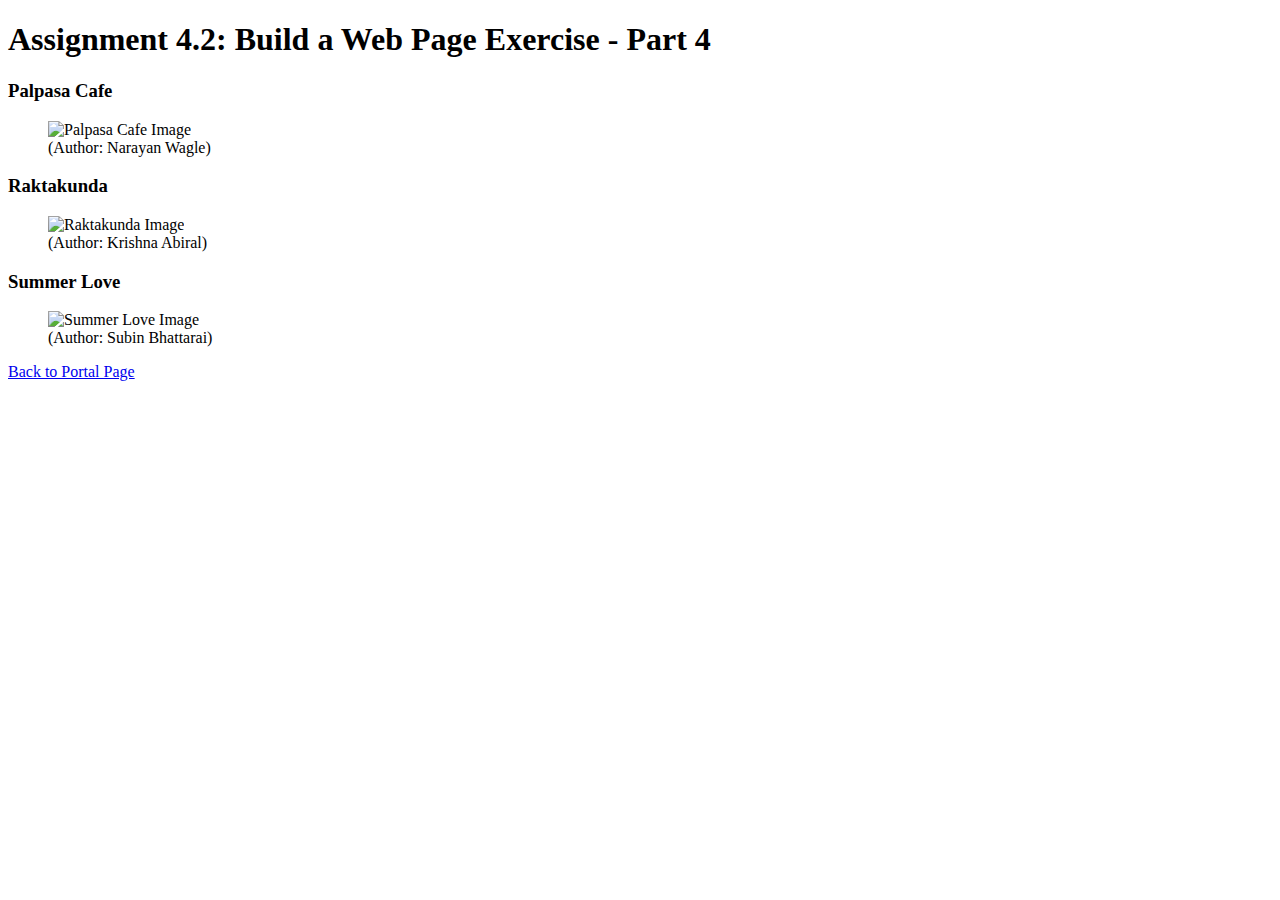
==== Module - 4/Bhandari_Mod4_2.html @ 3958683f "Create Bhandari_Mod4_2.html" ====
<!DOCTYPE html>
<html lang="en">
<head>
    <meta charset="UTF-8">
    <meta name="viewport" content="width=device-width, initial-scale=1.0">
    <title>CSD 340 Web Development with HTML and CSS</title>
    <link rel="stylesheet" href="Bhandari_Mod4_2.css">
</head>
<body>
    <div id="container">
        <h1>Assignment 4.2: Build a Web Page Exercise - Part 4</h1>
        <div id="image-gallery">
    	<div class="gallery-item">
        <h3>Palpasa Cafe</h3>
        <figure>
            <img src="images/palpasacafe.png" alt="Palpasa Cafe Image">
            <figcaption>(Author: Narayan Wagle)</figcaption>
        </figure>
    </div>
    <div class="gallery-item">
        <h3>Raktakunda</h3>
        <figure>
            <img src="images/raktakunda.png" alt="Raktakunda Image">
            <figcaption>(Author: Krishna Abiral)</figcaption>
        </figure>
    </div>
    <div class="gallery-item">
        <h3>Summer Love</h3>
        <figure>
            <img src="images/summerlove.png" alt="Summer Love Image">
            <figcaption>(Author: Subin Bhattarai)</figcaption>
        </figure>
    </div>
        </div>
        <a href="../index.html">Back to Portal Page</a>
    </div>
</body>
</html>
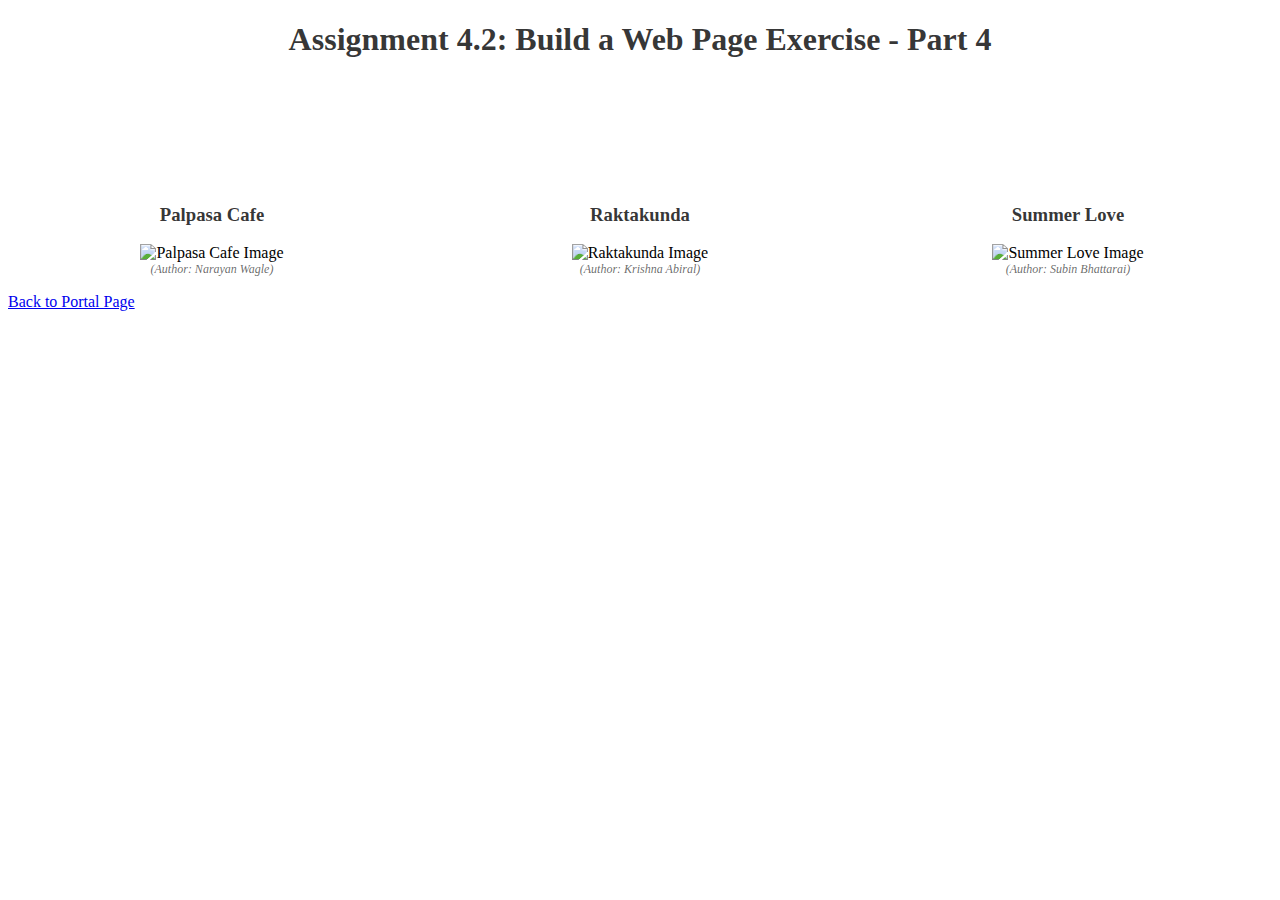
==== commit 55b242f3: "Update Bhandari_Mod4_2.html" ====
--- a/Module - 4/Bhandari_Mod4_2.html
+++ b/Module - 4/Bhandari_Mod4_2.html
@@ -1,3 +1,4 @@
+<!-- Bhandari : Assignment 4.2 -->
 <!DOCTYPE html>
 <html lang="en">
 <head>
--- a/Module - 4/Bhandari_Mod4_2.css
+++ b/Module - 4/Bhandari_Mod4_2.css
@@ -0,0 +1,30 @@
+/* CSS Grid */
+#image-gallery {
+    display: grid;
+    grid-template-columns: repeat(3, 1fr);
+    grid-gap: 20px;
+    margin-top: 10%;
+}
+
+/* Centering text */
+h1 {
+    text-align: center;
+    color: rgba(0, 0, 0, 0.8); /* Optional */
+}
+
+h3 {
+    text-align: center;
+    color: rgba(0, 0, 0, 0.8); /* Optional */
+}
+
+/* Centering images */
+figure {
+    text-align: center;
+}
+
+/* Styling captions */
+figcaption {
+    font-style: italic;
+    font-size: 0.75em;
+    color: rgba(0, 0, 0, 0.6); /* Optional */
+}
